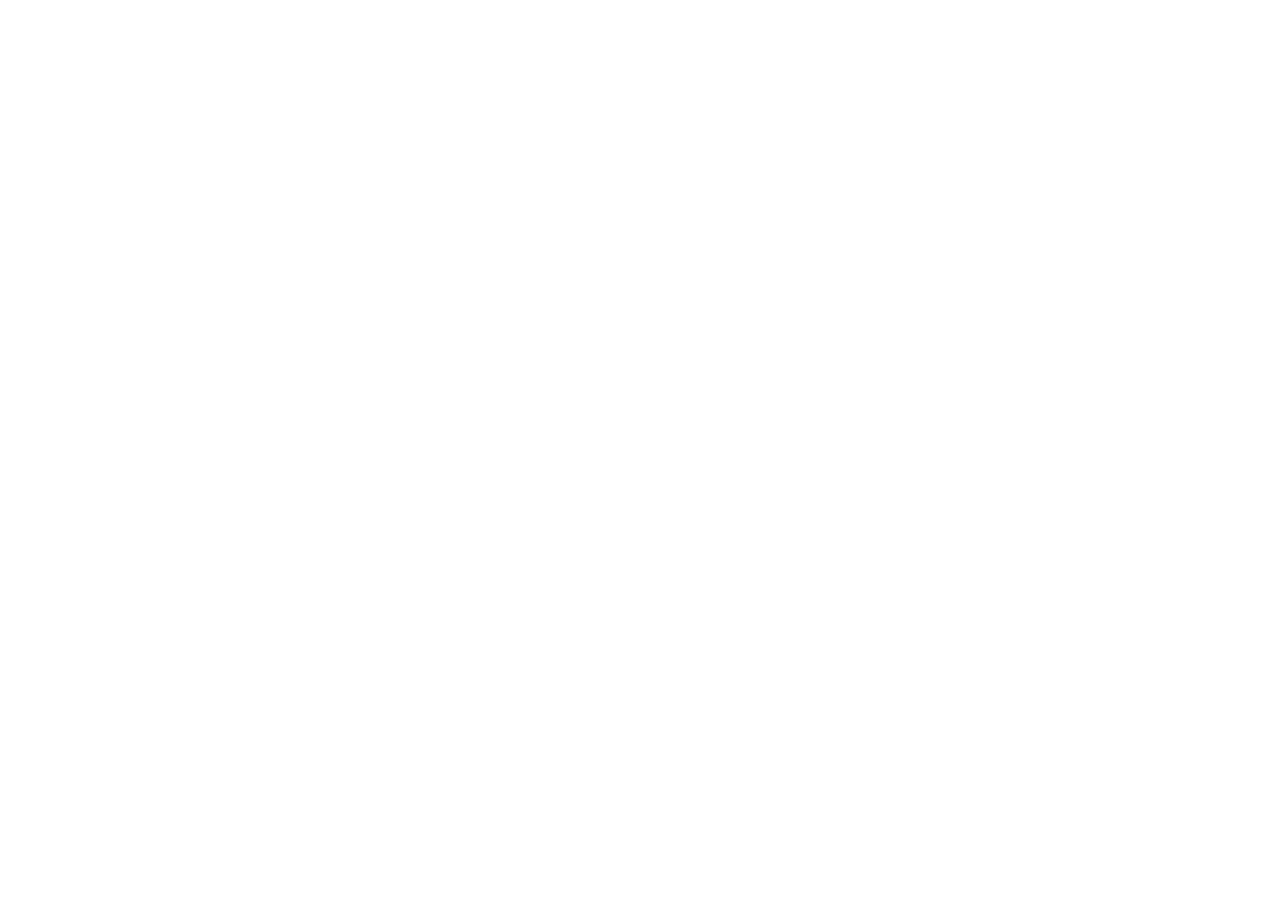
==== Portfolio/contact.html @ beaff5b0 "project creation" ====
<!DOCTYPE html>
<html lang="en">
<head>
    <meta charset="UTF-8">
    <meta name="viewport" content="width=device-width, initial-scale=1.0">
    <link rel="stylesheet" type="text/css" href="assets/css/styles.css"/>
    <title>Contact</title>
</head>
<body>
    
</body>
</html>
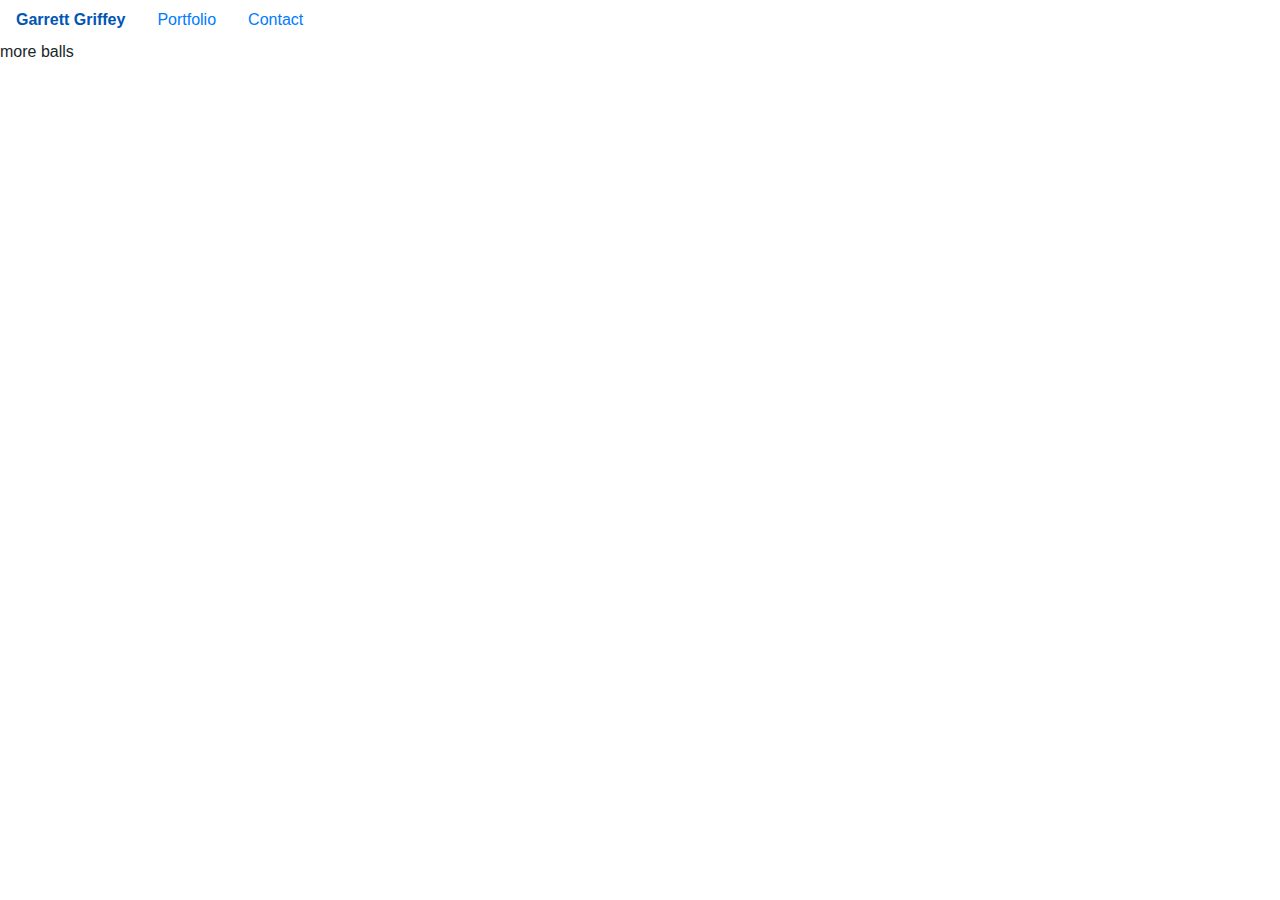
==== commit 915c2077: "added nav bar" ====
--- a/Portfolio/contact.html
+++ b/Portfolio/contact.html
@@ -3,10 +3,37 @@
 <head>
     <meta charset="UTF-8">
     <meta name="viewport" content="width=device-width, initial-scale=1.0">
+    <link rel="stylesheet" href="https://stackpath.bootstrapcdn.com/bootstrap/4.4.1/css/bootstrap.min.css" integrity="sha384-Vkoo8x4CGsO3+Hhxv8T/Q5PaXtkKtu6ug5TOeNV6gBiFeWPGFN9MuhOf23Q9Ifjh" crossorigin="anonymous">
     <link rel="stylesheet" type="text/css" href="assets/css/styles.css"/>
     <title>Contact</title>
 </head>
 <body>
+    <header>
+        <ul class="nav">
+            <li class="nav-item">
+              <a class="nav-link" href="index.html"><strong>Garrett Griffey</strong></a>
+            </li>
+            <li class="nav-item">
+              <a class="nav-link" href="portfolio.html">Portfolio</a>
+            </li>
+            <li class="nav-item">
+              <a class="nav-link active" href="contact.html">Contact</a>
+            </li>
+            
+          </ul>
+    </header>
+
+    <main>
+        more balls
+
+    </main>
+
+    <footer>
+
+    </footer>
     
+    <script src="https://code.jquery.com/jquery-3.4.1.slim.min.js" integrity="sha384-J6qa4849blE2+poT4WnyKhv5vZF5SrPo0iEjwBvKU7imGFAV0wwj1yYfoRSJoZ+n" crossorigin="anonymous"></script>
+    <script src="https://cdn.jsdelivr.net/npm/popper.js@1.16.0/dist/umd/popper.min.js" integrity="sha384-Q6E9RHvbIyZFJoft+2mJbHaEWldlvI9IOYy5n3zV9zzTtmI3UksdQRVvoxMfooAo" crossorigin="anonymous"></script>
+    <script src="https://stackpath.bootstrapcdn.com/bootstrap/4.4.1/js/bootstrap.min.js" integrity="sha384-wfSDF2E50Y2D1uUdj0O3uMBJnjuUD4Ih7YwaYd1iqfktj0Uod8GCExl3Og8ifwB6" crossorigin="anonymous"></script>
 </body>
 </html>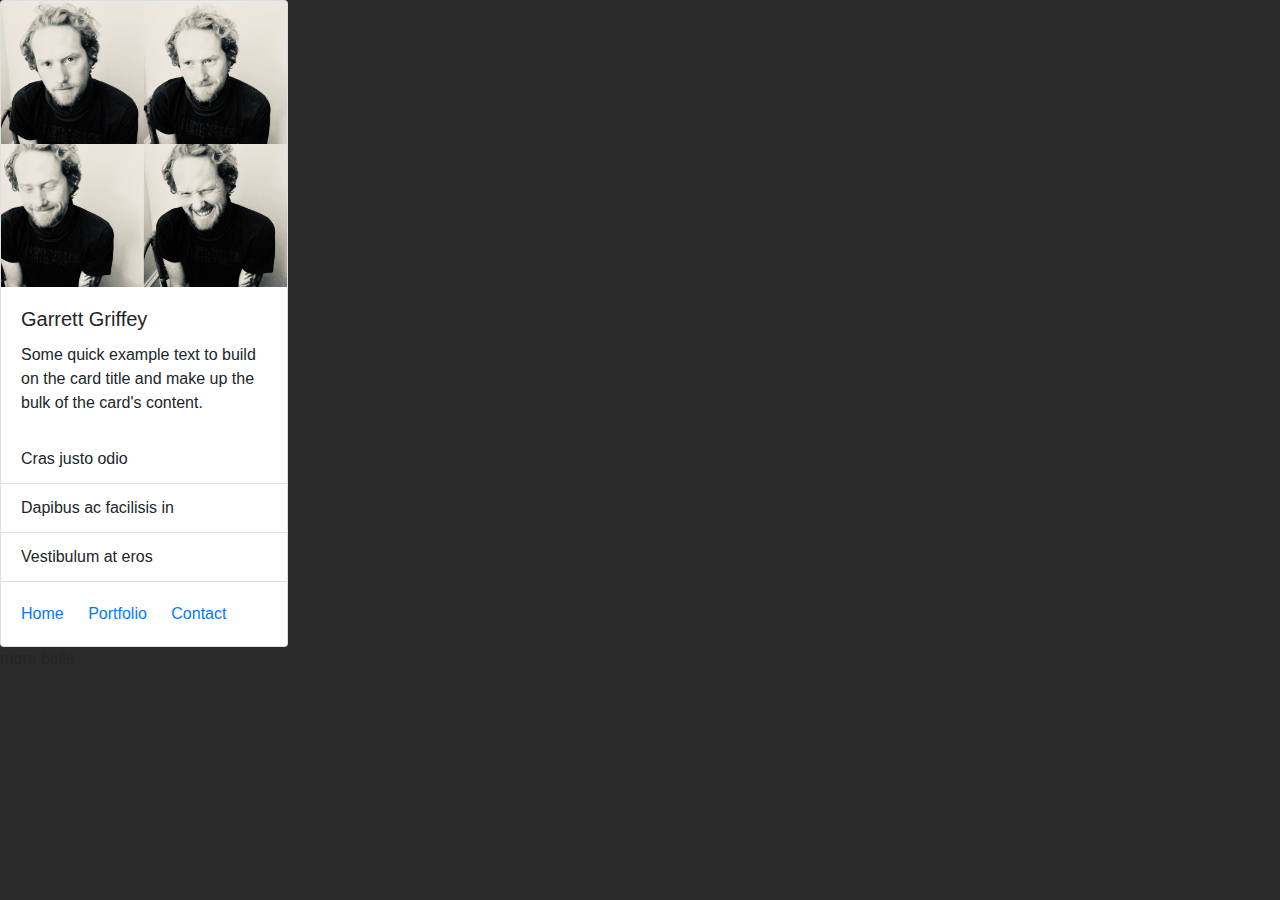
==== commit 0b6f7bd2: "changed header and added photo" ====
--- a/Portfolio/contact.html
+++ b/Portfolio/contact.html
@@ -7,9 +7,9 @@
     <link rel="stylesheet" type="text/css" href="assets/css/styles.css"/>
     <title>Contact</title>
 </head>
-<body>
+<body style="background-color: #2a2a2a;">
     <header>
-        <ul class="nav">
+        <!-- <ul class="nav">
             <li class="nav-item">
               <a class="nav-link" href="index.html"><strong>Garrett Griffey</strong></a>
             </li>
@@ -20,7 +20,27 @@
               <a class="nav-link active" href="contact.html">Contact</a>
             </li>
             
-          </ul>
+          </ul> -->
+
+          <div class="card" style="width: 18rem;">
+            <a href="index.html">
+            <img src="./assets/images/collage.jpg" class="card-img-top" href="index.html" alt="Garrett Griffey">
+            </a>
+            <div class="card-body">
+              <h5 class="card-title">Garrett Griffey</h5>
+              <p class="card-text">Some quick example text to build on the card title and make up the bulk of the card's content.</p>
+            </div>
+            <ul class="list-group list-group-flush">
+              <li class="list-group-item">Cras justo odio</li>
+              <li class="list-group-item">Dapibus ac facilisis in</li>
+              <li class="list-group-item">Vestibulum at eros</li>
+            </ul>
+            <div class="card-body">
+              <a href="index.html" class="card-link">Home</a>
+              <a href="portfolio.html" class="card-link">Portfolio</a>
+              <a href="contact.html" class="card-link">Contact</a>
+            </div>
+          </div>
     </header>
 
     <main>
--- a/Portfolio/assets/css/styles.css
+++ b/Portfolio/assets/css/styles.css
@@ -0,0 +1,7 @@
+.nav {
+    background-color: #08caec;
+}
+
+#background-color {
+    background-color: #2a2a2a;
+}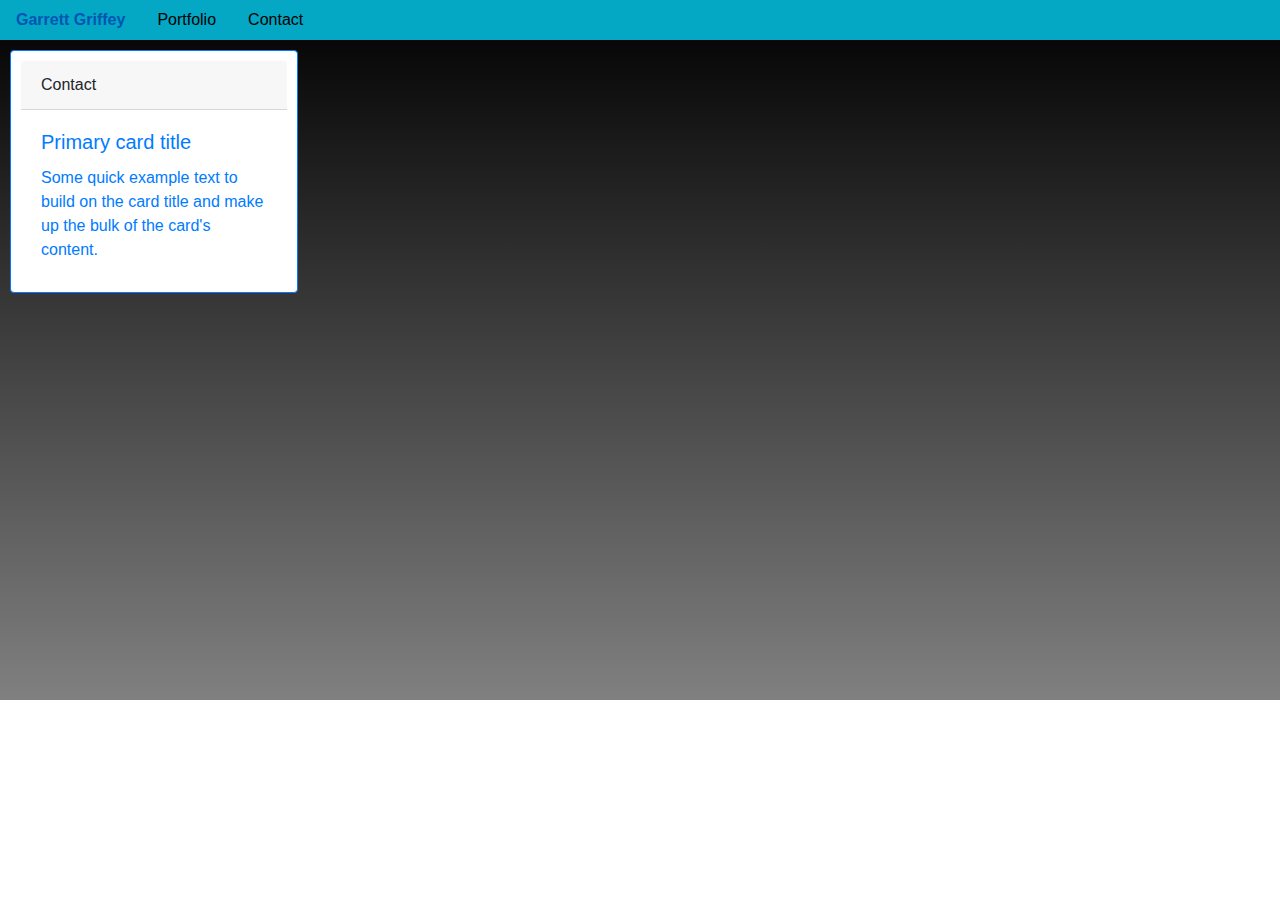
==== commit 6bccc7a9: "media heading added" ====
--- a/Portfolio/contact.html
+++ b/Portfolio/contact.html
@@ -7,9 +7,11 @@
     <link rel="stylesheet" type="text/css" href="assets/css/styles.css"/>
     <title>Contact</title>
 </head>
-<body style="background-color: #2a2a2a;">
+<!-- <body style="background-color: #2a2a2a;"> -->
+<body>
+    <div id="grad1">
     <header>
-        <!-- <ul class="nav">
+        <ul class="nav">
             <li class="nav-item">
               <a class="nav-link" href="index.html"><strong>Garrett Griffey</strong></a>
             </li>
@@ -20,9 +22,9 @@
               <a class="nav-link active" href="contact.html">Contact</a>
             </li>
             
-          </ul> -->
+          </ul>
 
-          <div class="card" style="width: 18rem;">
+          <!-- <div class="card" style="width: 18rem;">
             <a href="index.html">
             <img src="./assets/images/collage.jpg" class="card-img-top" href="index.html" alt="Garrett Griffey">
             </a>
@@ -40,11 +42,17 @@
               <a href="portfolio.html" class="card-link">Portfolio</a>
               <a href="contact.html" class="card-link">Contact</a>
             </div>
-          </div>
+          </div> -->
     </header>
 
     <main>
-        more balls
+        <div class="card border-primary mb-3" style="max-width: 18rem;">
+            <div class="card-header">Contact</div>
+            <div class="card-body text-primary">
+              <h5 class="card-title">Primary card title</h5>
+              <p class="card-text">Some quick example text to build on the card title and make up the bulk of the card's content.</p>
+            </div>
+          </div>
 
     </main>
 
--- a/Portfolio/assets/css/styles.css
+++ b/Portfolio/assets/css/styles.css
@@ -1,7 +1,39 @@
 .nav {
-    background-color: #08caec;
+    background-color: #04a8c5;
 }
 
-#background-color {
-    background-color: #2a2a2a;
-}+
+.nav-link {
+    color: black;
+}
+
+.pic-size {
+    width: 100%;
+    /* height: 100px; */
+}
+
+/* .row {
+    height: 100px;
+} */
+
+.carousel-inner {
+    height: 300px;
+    padding-top:10px;
+}
+
+.card {
+    float: left;
+    padding: 10px;
+    margin: 10px;
+}
+
+#grad1 {
+    height: 700px;
+    background-color: black; 
+    background-image: linear-gradient(black, gray); 
+    background-repeat: repeat;
+  }
+
+  .card-img-top {
+      margin-top: 20px;
+  }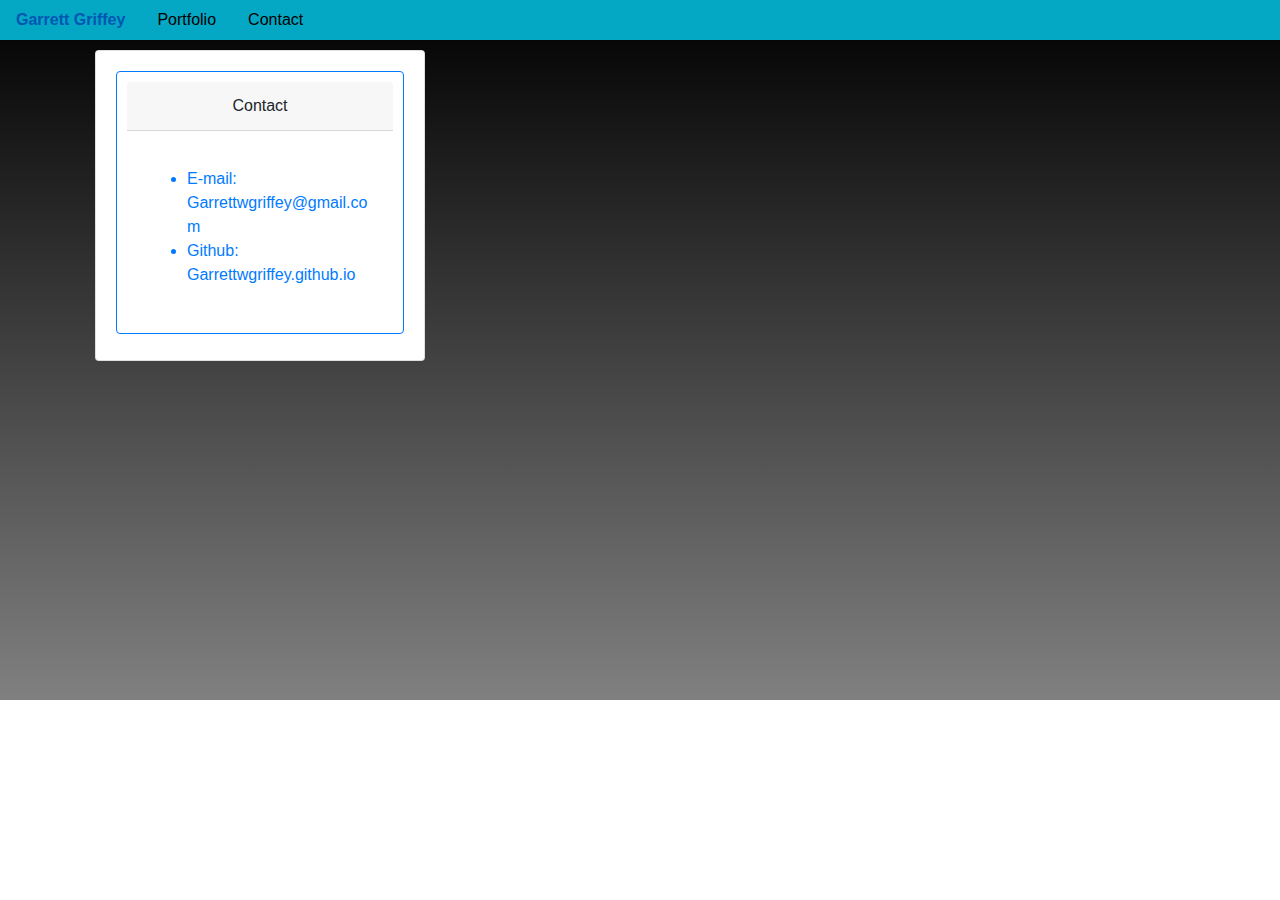
==== commit 3fa0ab05: "improved contact page" ====
--- a/Portfolio/contact.html
+++ b/Portfolio/contact.html
@@ -46,14 +46,29 @@
     </header>
 
     <main>
-        <div class="card border-primary mb-3" style="max-width: 18rem;">
-            <div class="card-header">Contact</div>
-            <div class="card-body text-primary">
-              <h5 class="card-title">Primary card title</h5>
-              <p class="card-text">Some quick example text to build on the card title and make up the bulk of the card's content.</p>
+      <div class="container">
+        <div class="row">
+          <div class="col-sm-12 col-md-12 col-lg-12">
+            <div class="card">
+            <div class="card border-primary mb-3" style="max-width: 18rem;">
+                  <div class="card-header">Contact</div>
+                  <div class="card-body text-primary">
+                    <h5 class="card-title"></h5>
+                    <p class="card-text">
+                      <ul>
+                        <li>E-mail: <a href= "mailto:Garrettwgriffey@gmail.com">Garrettwgriffey@gmail.com</a></li>
+                        <li>Github: <a href= "http://www.Garrettwgriffey.github.io">Garrettwgriffey.github.io</a></li>
+                                        
+                      </ul>
+                      
+                      </p>
+                  </div>
+                  </div>
+            </div>      
             </div>
           </div>
-
+        </div>
+      </div>    
     </main>
 
     <footer>
--- a/Portfolio/assets/css/styles.css
+++ b/Portfolio/assets/css/styles.css
@@ -32,8 +32,22 @@
     background-color: black; 
     background-image: linear-gradient(black, gray); 
     background-repeat: repeat;
-  }
+}
 
-  .card-img-top {
+.card-img-top {
       margin-top: 20px;
-  }+}
+
+.media {
+      color: #04a8c5;
+      margin: 10px;
+}
+
+.card-header {
+    text-align: center;
+}
+
+.card {
+    alignment: center;
+
+}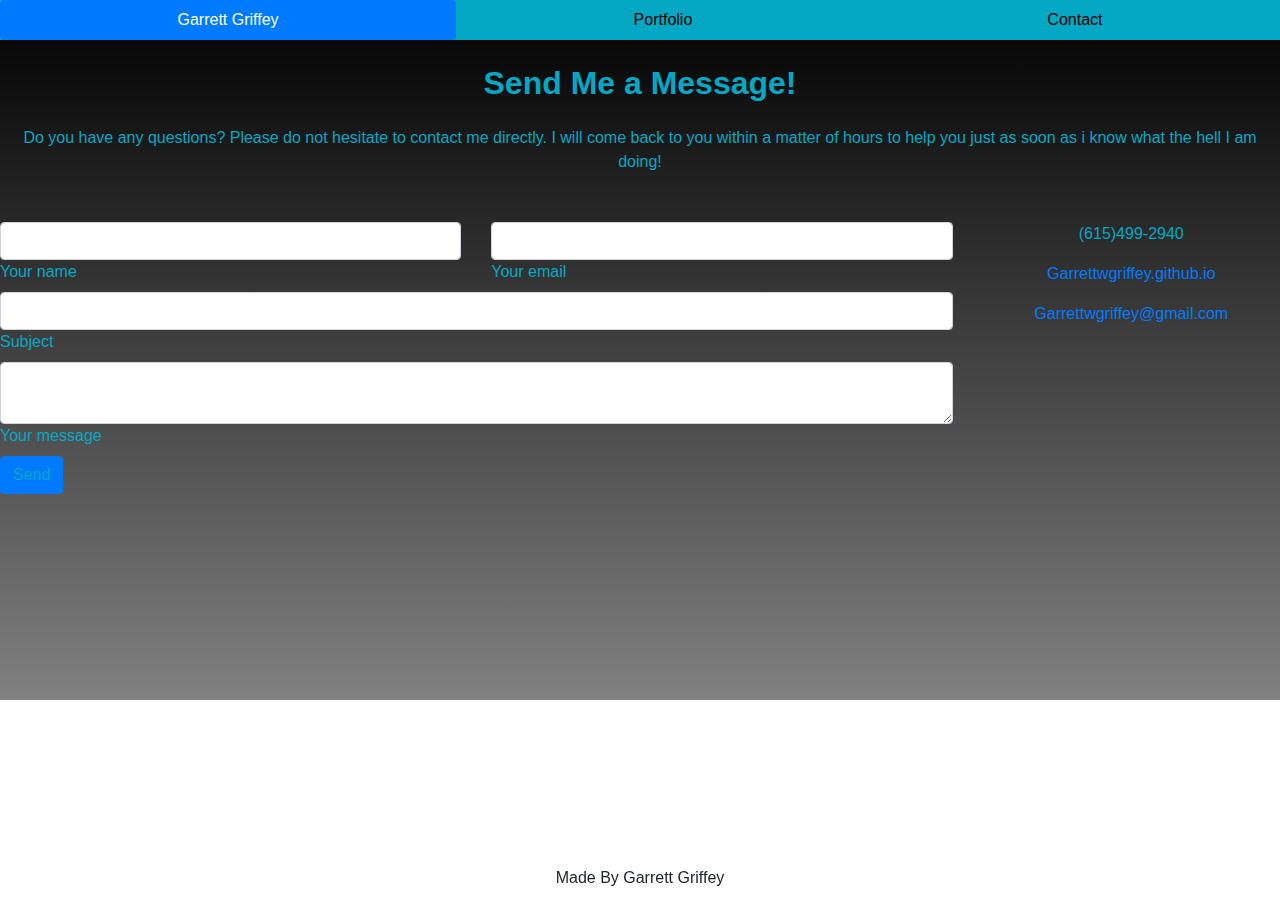
==== commit 59fe2b07: "made comments" ====
--- a/Portfolio/contact.html
+++ b/Portfolio/contact.html
@@ -7,72 +7,129 @@
     <link rel="stylesheet" type="text/css" href="assets/css/styles.css"/>
     <title>Contact</title>
 </head>
-<!-- <body style="background-color: #2a2a2a;"> -->
+
 <body>
     <div id="grad1">
     <header>
-        <ul class="nav">
-            <li class="nav-item">
-              <a class="nav-link" href="index.html"><strong>Garrett Griffey</strong></a>
-            </li>
-            <li class="nav-item">
-              <a class="nav-link" href="portfolio.html">Portfolio</a>
-            </li>
-            <li class="nav-item">
-              <a class="nav-link active" href="contact.html">Contact</a>
-            </li>
-            
-          </ul>
-
-          <!-- <div class="card" style="width: 18rem;">
-            <a href="index.html">
-            <img src="./assets/images/collage.jpg" class="card-img-top" href="index.html" alt="Garrett Griffey">
-            </a>
-            <div class="card-body">
-              <h5 class="card-title">Garrett Griffey</h5>
-              <p class="card-text">Some quick example text to build on the card title and make up the bulk of the card's content.</p>
-            </div>
-            <ul class="list-group list-group-flush">
-              <li class="list-group-item">Cras justo odio</li>
-              <li class="list-group-item">Dapibus ac facilisis in</li>
-              <li class="list-group-item">Vestibulum at eros</li>
-            </ul>
-            <div class="card-body">
-              <a href="index.html" class="card-link">Home</a>
-              <a href="portfolio.html" class="card-link">Portfolio</a>
-              <a href="contact.html" class="card-link">Contact</a>
-            </div>
-          </div> -->
+    <!-- Navigation Bar -->
+          <nav class="nav nav-pills flex-column flex-sm-row">
+            <a class="flex-sm-fill text-sm-center nav-link active" href="index.html">Garrett Griffey</a>
+            <a class="flex-sm-fill text-sm-center nav-link" href="portfolio.html">Portfolio</a>
+            <a class="flex-sm-fill text-sm-center nav-link" href="contact.html">Contact</a>
+          </nav>
+          
     </header>
 
     <main>
-      <div class="container">
-        <div class="row">
-          <div class="col-sm-12 col-md-12 col-lg-12">
-            <div class="card">
-            <div class="card border-primary mb-3" style="max-width: 18rem;">
-                  <div class="card-header">Contact</div>
-                  <div class="card-body text-primary">
-                    <h5 class="card-title"></h5>
-                    <p class="card-text">
-                      <ul>
-                        <li>E-mail: <a href= "mailto:Garrettwgriffey@gmail.com">Garrettwgriffey@gmail.com</a></li>
-                        <li>Github: <a href= "http://www.Garrettwgriffey.github.io">Garrettwgriffey.github.io</a></li>
-                                        
-                      </ul>
-                      
-                      </p>
+
+    
+      
+      <!-- Beginning of input form -->
+<section class="mb-4">
+
+  <!--Section heading-->
+  <h2 class="h1-responsive font-weight-bold text-center my-4">Send Me a Message!</h2>
+  <!--Section description-->
+  <p class="text-center w-responsive mx-auto mb-5">Do you have any questions? Please do not hesitate to contact me directly. I will come back to you within
+      a matter of hours to help you just as soon as i know what the hell I am doing!</p>
+
+  <div class="row">
+
+      <!--Grid column-->
+      <div class="col-md-9 mb-md-0 mb-5">
+          <form id="contact-form" name="contact-form" action="mail.php" method="POST">
+
+              <!--Grid row-->
+              <div class="row">
+
+                  <!--Grid column-->
+                  <div class="col-md-6">
+                      <div class="md-form mb-0">
+                          <input type="text" id="name" name="name" class="form-control">
+                          <label for="name" class="">Your name</label>
+                      </div>
                   </div>
+                  <!--Grid column-->
+
+                  <!--Grid column-->
+                  <div class="col-md-6">
+                      <div class="md-form mb-0">
+                          <input type="text" id="email" name="email" class="form-control">
+                          <label for="email" class="">Your email</label>
+                      </div>
                   </div>
-            </div>      
-            </div>
+                  <!--Grid column-->
+
+              </div>
+              <!--Grid row-->
+
+              <!--Grid row-->
+              <div class="row">
+                  <div class="col-md-12">
+                      <div class="md-form mb-0">
+                          <input type="text" id="subject" name="subject" class="form-control">
+                          <label for="subject" class="">Subject</label>
+                      </div>
+                  </div>
+              </div>
+              <!--Grid row-->
+
+              <!--Grid row-->
+              <div class="row">
+
+                  <!--Grid column-->
+                  <div class="col-md-12">
+
+                      <div class="md-form">
+                          <textarea type="text" id="message" name="message" rows="2" class="form-control md-textarea"></textarea>
+                          <label for="message">Your message</label>
+                      </div>
+
+                  </div>
+              </div>
+              <!--Grid row-->
+
+          </form>
+
+          <div class="text-center text-md-left">
+              <a class="btn btn-primary" onclick="document.getElementById('contact-form').submit();">Send</a>
           </div>
-        </div>
-      </div>    
+          <div class="status"></div>
+      </div>
+      <!--Grid column-->
+
+      <!--Grid column-->
+      <div class="col-md-3 text-center">
+          <ul class="list-unstyled mb-0">
+
+              <li><i class="fas fa-phone mt-4 fa-2x"></i>
+                  <p>(615)499-2940</p>
+              </li
+              <li><i class="fas fa-map-marker-alt fa-2x"></i>
+                <p><a href= "http://www.Garrettwgriffey.github.io">Garrettwgriffey.github.io</a></p>                  
+              </li>
+
+              <li><i class="fas fa-envelope mt-4 fa-2x"></i>
+                  <p><a href= "mailto:Garrettwgriffey@gmail.com">Garrettwgriffey@gmail.com</a></p>
+              </li>
+          </ul>
+      </div>
+      <!--Grid column-->
+
+  </div>
+
+</section>
+<!--Section: Contact v.2-->      
+
+
     </main>
 
     <footer>
 
+      <!-- Sticky Footer -->
+      <div class="fixed-bottom">Made By Garrett Griffey</div>
+      
+   
     </footer>
     
     <script src="https://code.jquery.com/jquery-3.4.1.slim.min.js" integrity="sha384-J6qa4849blE2+poT4WnyKhv5vZF5SrPo0iEjwBvKU7imGFAV0wwj1yYfoRSJoZ+n" crossorigin="anonymous"></script>
--- a/Portfolio/assets/css/styles.css
+++ b/Portfolio/assets/css/styles.css
@@ -11,10 +11,6 @@
     width: 100%;
     /* height: 100px; */
 }
-
-/* .row {
-    height: 100px;
-} */
 
 .carousel-inner {
     height: 300px;
@@ -43,11 +39,30 @@
       margin: 10px;
 }
 
-.card-header {
+.card-body {
     text-align: center;
 }
 
 .card {
-    alignment: center;
+    margin: 0 auto;
+    float: none;
+    margin-bottom: 10px;
+    margin-top: 10px;
+}
 
+.fixed-bottom {
+    text-align: center;
+    padding-bottom: 10px;
+}
+
+.mb-4 {
+    color: #04a8c5
+}
+
+#codeimage{
+    width: flex;
+}
+
+.textFont {
+    font-family: 'Dosis', sans-serif;
 }